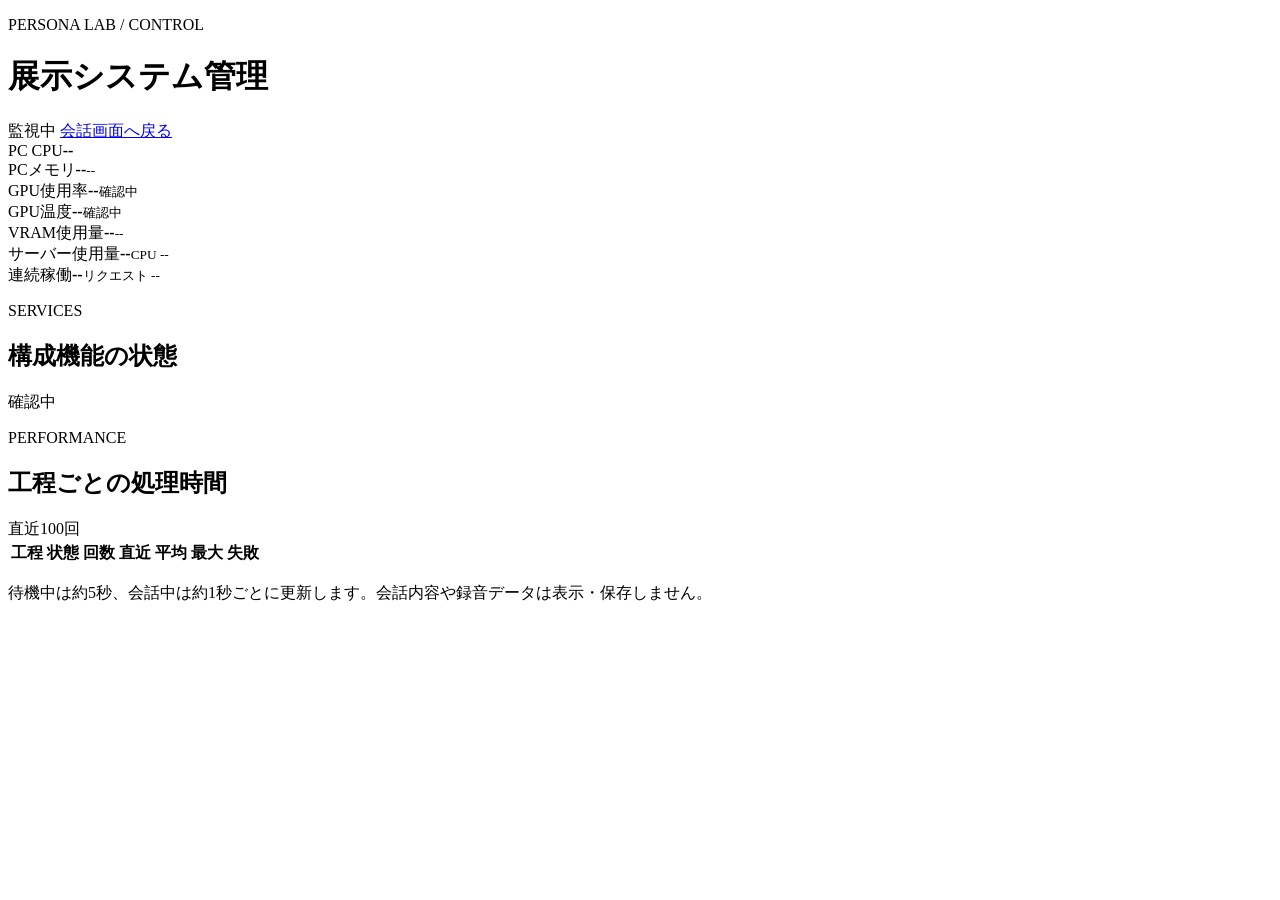
==== web/admin.html @ 9c88b9d6 "Preserve festival AI before personal agent development" ====
<!doctype html>
<html lang="ja">
  <head>
    <meta charset="utf-8" />
    <meta name="viewport" content="width=device-width, initial-scale=1" />
    <meta name="theme-color" content="#071727" />
    <meta name="description" content="文化祭案内AI展示サーバーの管理画面" />
    <title>文化祭案内AI・管理画面</title>
    <link rel="stylesheet" href="/styles.css" />
    <link rel="stylesheet" href="/admin.css" />
  </head>
  <body class="admin-body">
    <main class="admin-stage">
      <header class="admin-header">
        <div>
          <p class="eyebrow">PERSONA LAB / CONTROL</p>
          <h1>展示システム管理</h1>
        </div>
        <div class="admin-header-actions">
          <span class="status ready" id="admin-connection"><i></i><span>監視中</span></span>
          <a class="admin-link" href="/">会話画面へ戻る</a>
        </div>
      </header>

      <section class="load-grid" aria-label="サーバー負荷">
        <article class="load-card"><span>PC CPU</span><b id="cpu-value">--</b><div class="meter"><i id="cpu-meter"></i></div></article>
        <article class="load-card"><span>PCメモリ</span><b id="memory-value">--</b><small id="memory-detail">--</small><div class="meter"><i id="memory-meter"></i></div></article>
        <article class="load-card gpu-card"><span>GPU使用率</span><b id="gpu-value">--</b><small id="gpu-name">確認中</small><div class="meter"><i id="gpu-meter"></i></div></article>
        <article class="load-card gpu-card"><span>GPU温度</span><b id="gpu-temperature">--</b><small id="gpu-temperature-state">確認中</small><div class="meter"><i id="gpu-temperature-meter"></i></div></article>
        <article class="load-card gpu-card"><span>VRAM使用量</span><b id="vram-value">--</b><small id="vram-detail">--</small><div class="meter"><i id="vram-meter"></i></div></article>
        <article class="load-card"><span>サーバー使用量</span><b id="process-memory">--</b><small id="process-cpu">CPU --</small></article>
        <article class="load-card"><span>連続稼働</span><b id="uptime-value">--</b><small id="request-count">リクエスト --</small></article>
      </section>

      <section class="admin-layout">
        <article class="admin-panel">
          <div class="panel-title"><div><p class="process-kicker">SERVICES</p><h2>構成機能の状態</h2></div><span id="service-summary">確認中</span></div>
          <div class="service-list" id="service-list"></div>
        </article>

        <article class="admin-panel operation-panel">
          <div class="panel-title"><div><p class="process-kicker">PERFORMANCE</p><h2>工程ごとの処理時間</h2></div><span>直近100回</span></div>
          <div class="operation-table-wrap">
            <table class="operation-table">
              <thead><tr><th>工程</th><th>状態</th><th>回数</th><th>直近</th><th>平均</th><th>最大</th><th>失敗</th></tr></thead>
              <tbody id="operation-rows"></tbody>
            </table>
          </div>
        </article>
      </section>

      <p class="admin-note">待機中は約5秒、会話中は約1秒ごとに更新します。会話内容や録音データは表示・保存しません。</p>
    </main>
    <script src="/admin.js"></script>
  </body>
</html>
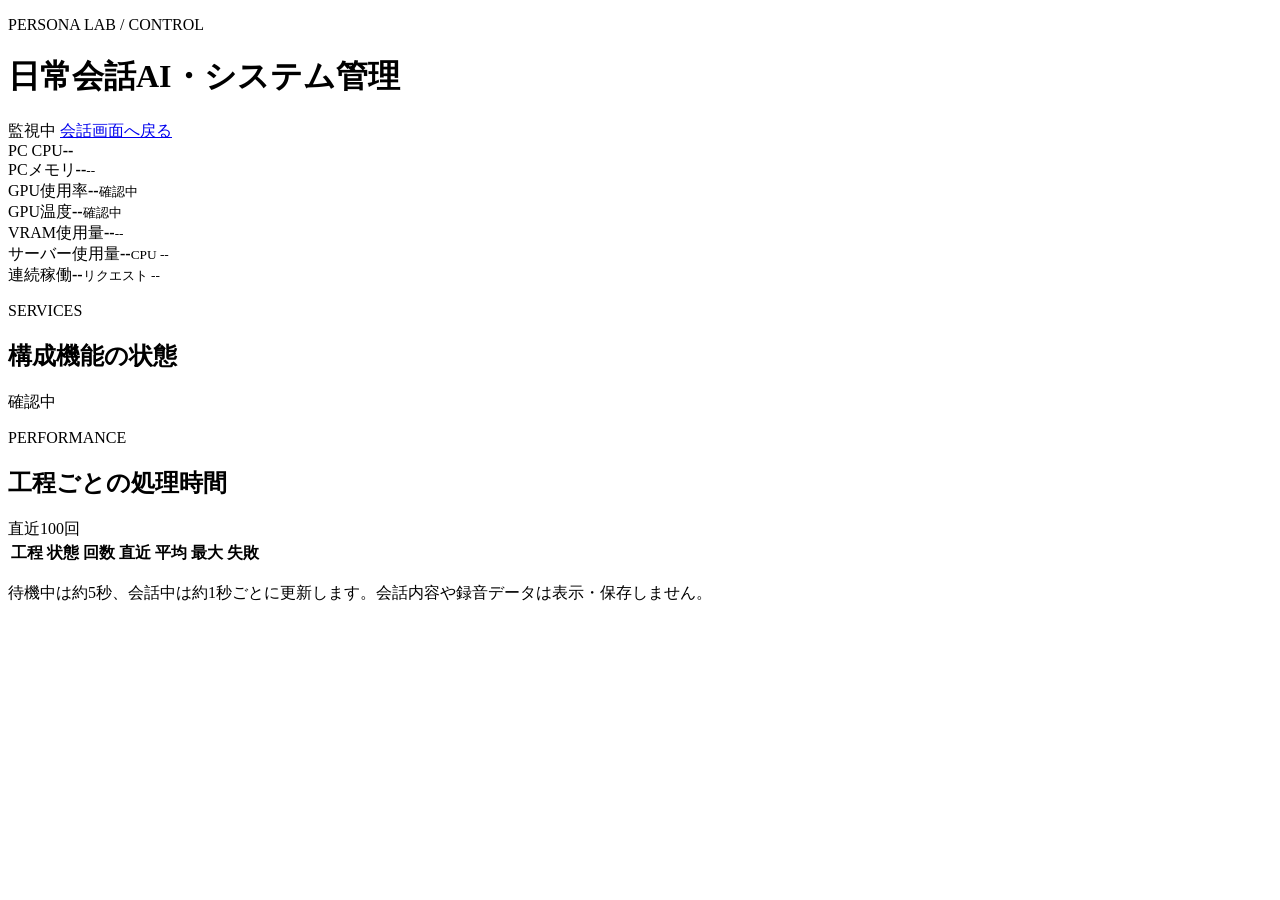
==== commit 6244d14a: "Snapshot daily AI before LangChain and Unity migration" ====
--- a/web/admin.html
+++ b/web/admin.html
@@ -4,8 +4,8 @@
     <meta charset="utf-8" />
     <meta name="viewport" content="width=device-width, initial-scale=1" />
     <meta name="theme-color" content="#071727" />
-    <meta name="description" content="文化祭案内AI展示サーバーの管理画面" />
-    <title>文化祭案内AI・管理画面</title>
+    <meta name="description" content="日常会話AIサーバーの管理画面" />
+    <title>日常会話AI・管理画面</title>
     <link rel="stylesheet" href="/styles.css" />
     <link rel="stylesheet" href="/admin.css" />
   </head>
@@ -14,7 +14,7 @@
       <header class="admin-header">
         <div>
           <p class="eyebrow">PERSONA LAB / CONTROL</p>
-          <h1>展示システム管理</h1>
+          <h1>日常会話AI・システム管理</h1>
         </div>
         <div class="admin-header-actions">
           <span class="status ready" id="admin-connection"><i></i><span>監視中</span></span>
